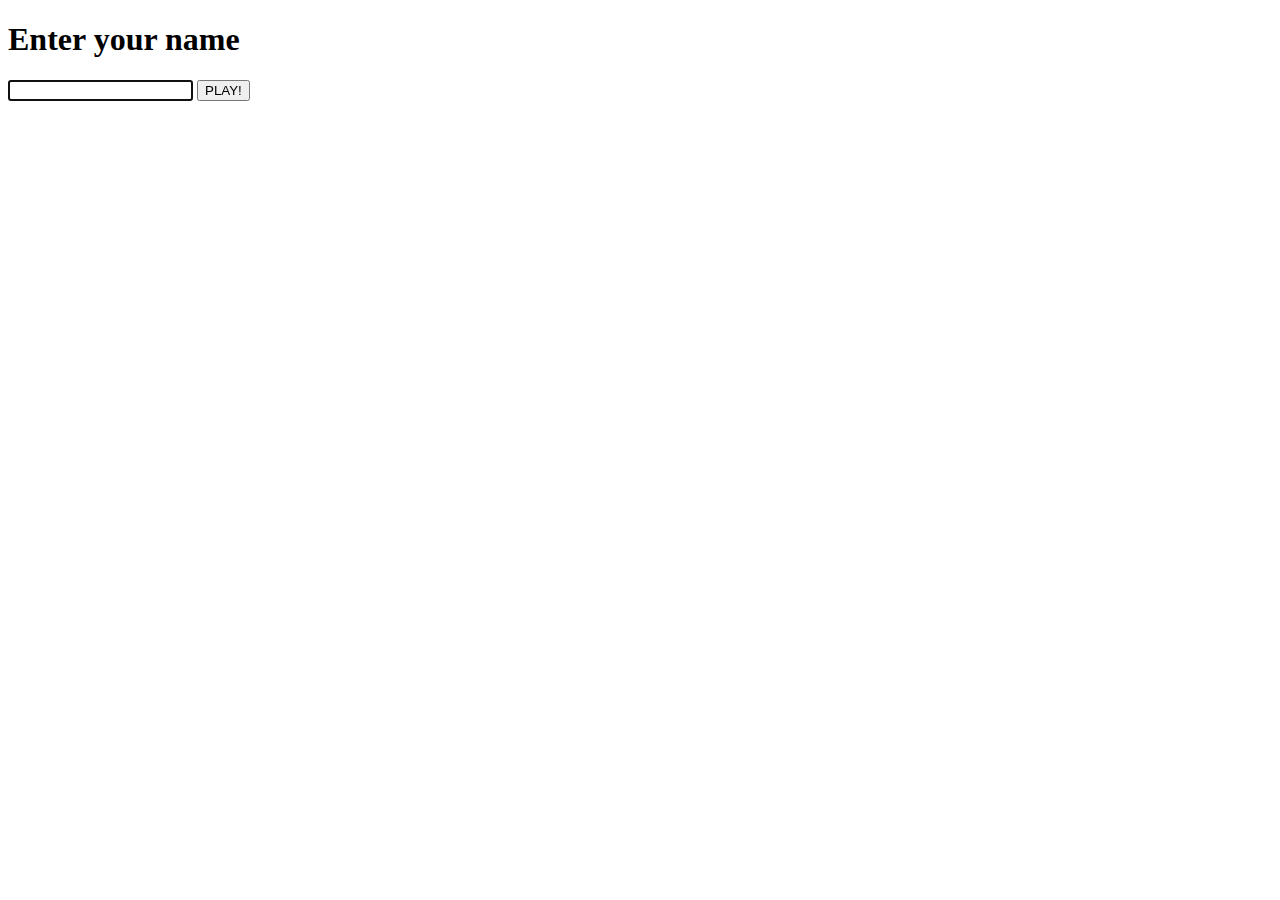
==== target/classes/static/index.html @ 9c16bc68 "Creación del proyecto" ====
<!DOCTYPE html>
<html lang="en">
<head>
<meta charset="utf-8">
<meta http-equiv="X-UA-Compatible" content="IE=edge">
<meta name="viewport" content="width=device-width, initial-scale=1.0">
<title></title>
<link rel="stylesheet" href="/css/bootstrap.min.css">
<link rel="stylesheet" href="/css/style.css">
</head>
<body>


	<div class="container">
		<div class="row">
			<div class="col-sm-3 col-sm-offset-3 scoreBoard">
				<h1>
					<span id="p1Score"></span>
				</h1>
			</div>
			<div class="col-sm-3 scoreBoard">
				<h1 class="text-right">
					<span id="p2Score"></span>
				</h1>
			</div>
		</div>
		<div class="row">
			<div class="col-sm-6 col-sm-offset-3" id="joinForm">
				<h1 class="text-center colorDark">Enter your name</h1>
				<div class="panel panel-danger">
					<div class="panel-body">
						<div class="input-group">
							<input class="form-control input-lg" id="nickname"
								autofocus="autofocus" /><span class="input-group-btn">
								<button class="btn btn-lg btn-danger" id="startBtn">PLAY!</button>
							</span>
						</div>
					</div>
				</div>
			</div>
			<div class="col-sm-6 col-sm-offset-3" id="gameBoard"></div>
		</div>
	</div>

	<script src="/js/Board.js"></script>
	<script src="/js/app.js"></script>

</body>
</html>
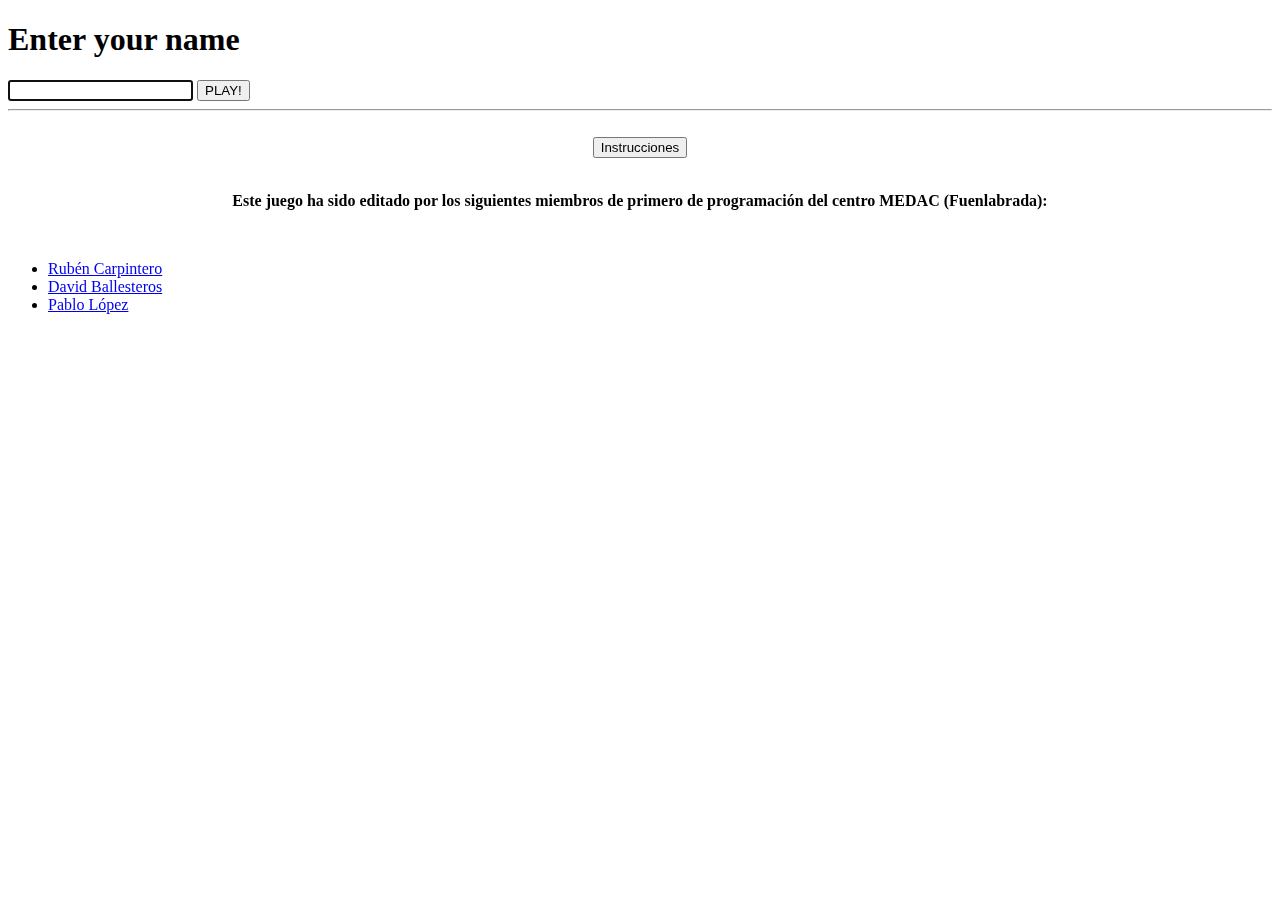
==== commit 7faf2503: "He insertado un botón con instrucciones sobre el juego y los perfiles de cada uno" ====
--- a/target/classes/static/index.html
+++ b/target/classes/static/index.html
@@ -24,7 +24,9 @@
 				</h1>
 			</div>
 		</div>
+
 		<div class="row">
+
 			<div class="col-sm-6 col-sm-offset-3" id="joinForm">
 				<h1 class="text-center colorDark">Enter your name</h1>
 				<div class="panel panel-danger">
@@ -44,7 +46,19 @@
 
 	<script src="/js/Board.js"></script>
 	<script src="/js/app.js"></script>
+<hr>
+	<br>
+	<center> <button onclick="location.href='https://www.mundodeportivo.com/uncomo/ocio/articulo/como-jugar-al-tres-en-raya-2442.html'">Instrucciones</button>
+	<br>
+		<br>
+		<b><p>Este juego ha sido editado por los siguientes miembros de primero de programación del centro MEDAC (Fuenlabrada):</p></b></center>
+	<br>
 
+<ul>
+	<li> <a href="https://www.instagram.com/__ruben21/">Rubén Carpintero</li></a>
+	<li> <a href="https://www.instagram.com/ballest_13">David Ballesteros</a></li>
+	<li> <a href="https://www.instagram.com/reiconzeta">Pablo López</a></li>
+</ul>
 </body>
 </html>
 
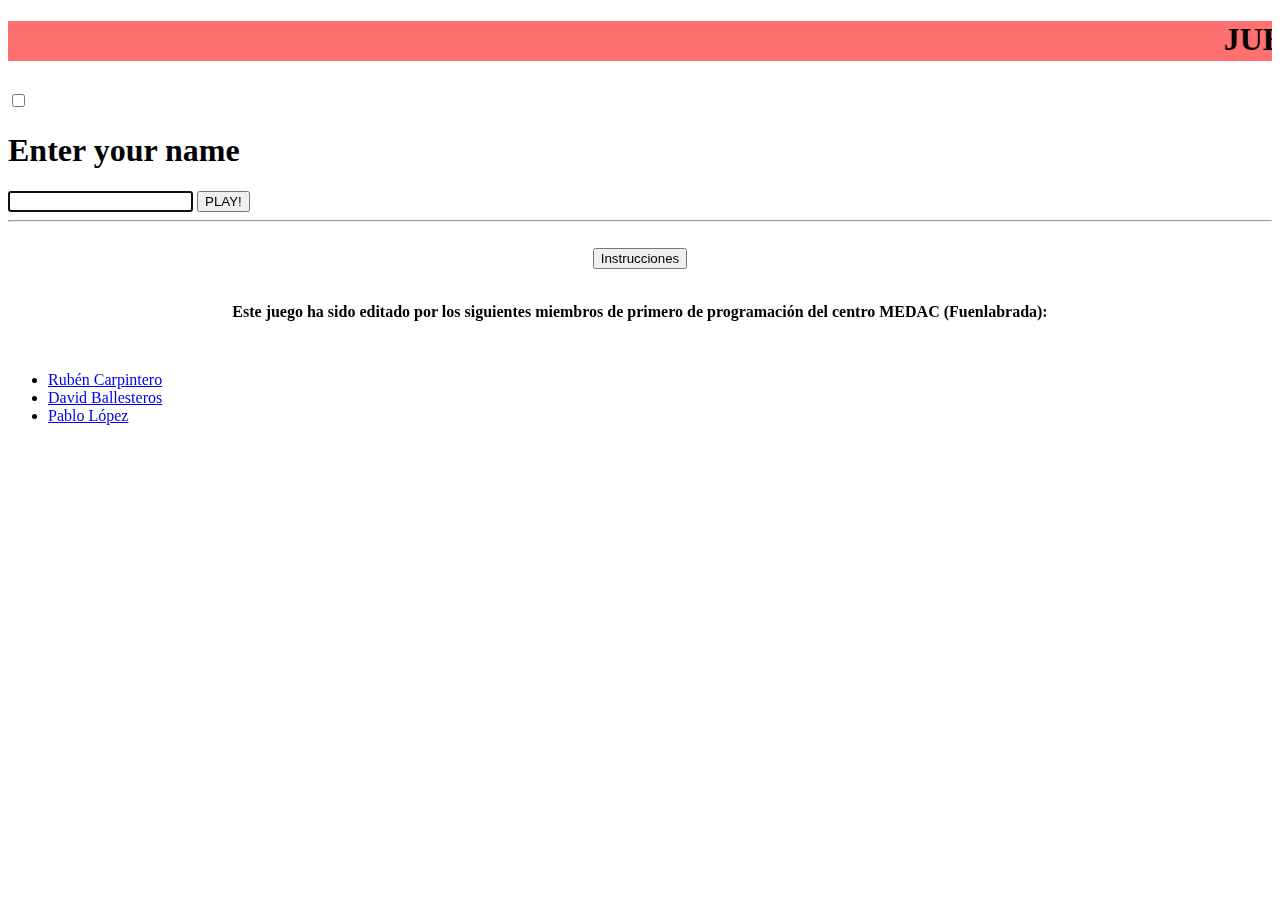
==== commit 8fee864f: "Modificación index y style" ====
--- a/target/classes/static/index.html
+++ b/target/classes/static/index.html
@@ -1,15 +1,17 @@
 <!DOCTYPE html>
 <html lang="en">
-<head>
-<meta charset="utf-8">
-<meta http-equiv="X-UA-Compatible" content="IE=edge">
-<meta name="viewport" content="width=device-width, initial-scale=1.0">
-<title></title>
-<link rel="stylesheet" href="/css/bootstrap.min.css">
-<link rel="stylesheet" href="/css/style.css">
-</head>
+	<head>
+		<meta charset="utf-8">
+		<title>Tres en raya</title>
+		<link rel="stylesheet" href="/css/bootstrap.min.css">
+		<link rel="stylesheet" href="/css/style.css">
+
+		<h1><MARQUEE BGCOLOR="#FF7070" WIDTH=100% HEIGHT=40>JUEGO 3 EN RAYA</MARQUEE></h1>
+	</head>
 <body>
-
+	<div class="cont">
+        <input type="checkbox" id="usb">
+    </div>
 
 	<div class="container">
 		<div class="row">
@@ -24,16 +26,13 @@
 				</h1>
 			</div>
 		</div>
-
 		<div class="row">
-
 			<div class="col-sm-6 col-sm-offset-3" id="joinForm">
 				<h1 class="text-center colorDark">Enter your name</h1>
 				<div class="panel panel-danger">
 					<div class="panel-body">
 						<div class="input-group">
-							<input class="form-control input-lg" id="nickname"
-								autofocus="autofocus" /><span class="input-group-btn">
+							<input class="form-control input-lg" id="nickname" autofocus="autofocus" /><span class="input-group-btn">
 								<button class="btn btn-lg btn-danger" id="startBtn">PLAY!</button>
 							</span>
 						</div>
@@ -44,21 +43,26 @@
 		</div>
 	</div>
 
+	<hr>
+   <br>
+   <center> <button onclick="location.href='https://www.mundodeportivo.com/uncomo/ocio/articulo/como-jugar-al-tres-en-raya-2442.html'" class="instructions">Instrucciones</button>
+   <br>
+      <br>
+      <b><p>Este juego ha sido editado por los siguientes miembros de primero de programación del centro MEDAC (Fuenlabrada):</p></b></center>
+   <br>
+
+
+<ul>
+   <li> <a href="https://www.instagram.com/__ruben21/">Rubén Carpintero</li></a>
+   <li> <a href="https://www.instagram.com/ballest_13">David Ballesteros</a></li>
+   <li> <a href="https://www.instagram.com/reiconzeta">Pablo López</a></li>
+</ul>
+
 	<script src="/js/Board.js"></script>
 	<script src="/js/app.js"></script>
-<hr>
-	<br>
-	<center> <button onclick="location.href='https://www.mundodeportivo.com/uncomo/ocio/articulo/como-jugar-al-tres-en-raya-2442.html'">Instrucciones</button>
-	<br>
-		<br>
-		<b><p>Este juego ha sido editado por los siguientes miembros de primero de programación del centro MEDAC (Fuenlabrada):</p></b></center>
-	<br>
+	<script src="/js/dark.js"></script>
 
-<ul>
-	<li> <a href="https://www.instagram.com/__ruben21/">Rubén Carpintero</li></a>
-	<li> <a href="https://www.instagram.com/ballest_13">David Ballesteros</a></li>
-	<li> <a href="https://www.instagram.com/reiconzeta">Pablo López</a></li>
-</ul>
+
 </body>
 </html>
 
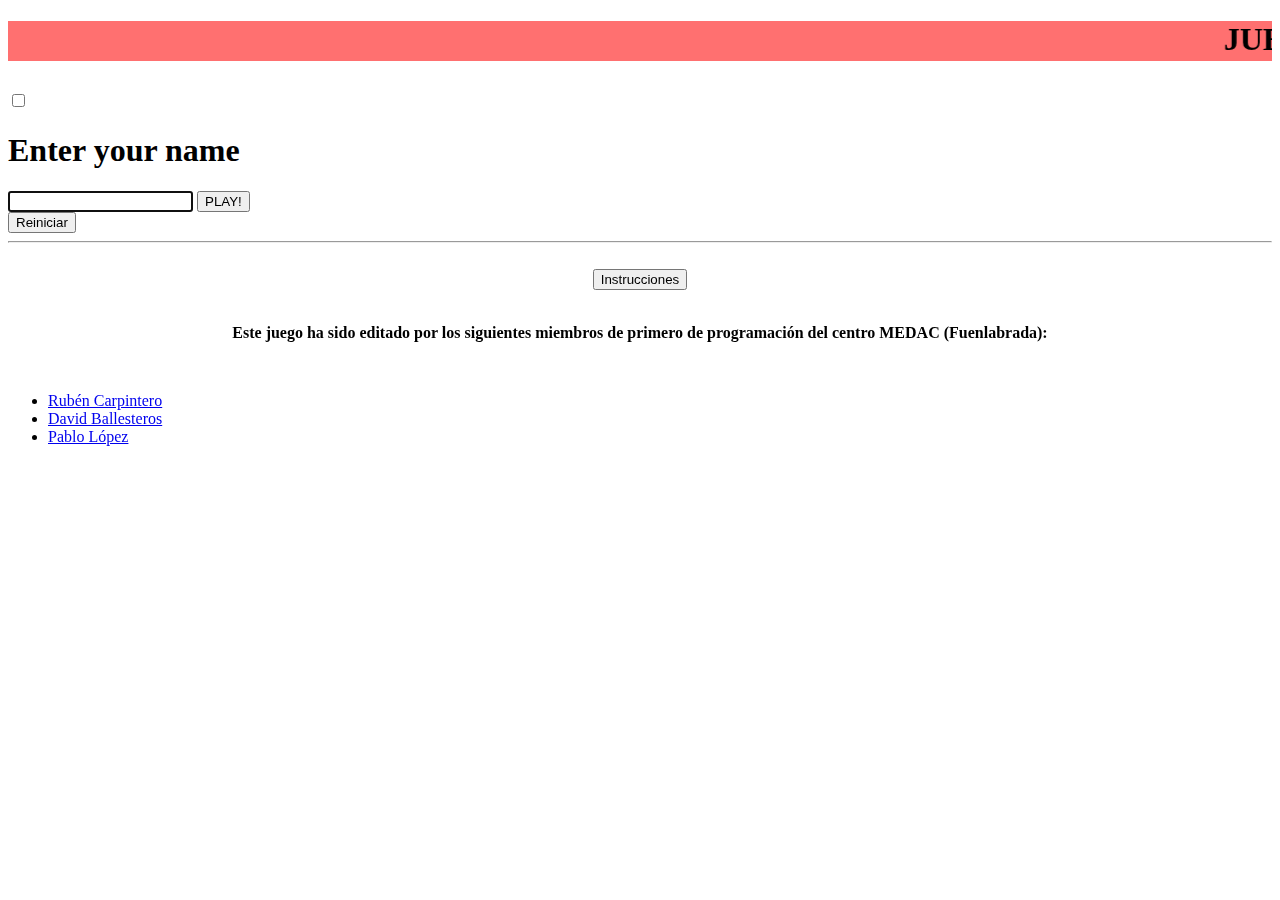
==== commit d8f7ffc1: "boton" ====
--- a/target/classes/static/index.html
+++ b/target/classes/static/index.html
@@ -41,8 +41,10 @@
 			</div>
 			<div class="col-sm-6 col-sm-offset-3" id="gameBoard"></div>
 		</div>
+		<a href="index.html"><button id="restart">Reiniciar</button></a>
 	</div>
 
+	
 	<hr>
    <br>
    <center> <button onclick="location.href='https://www.mundodeportivo.com/uncomo/ocio/articulo/como-jugar-al-tres-en-raya-2442.html'" class="instructions">Instrucciones</button>
